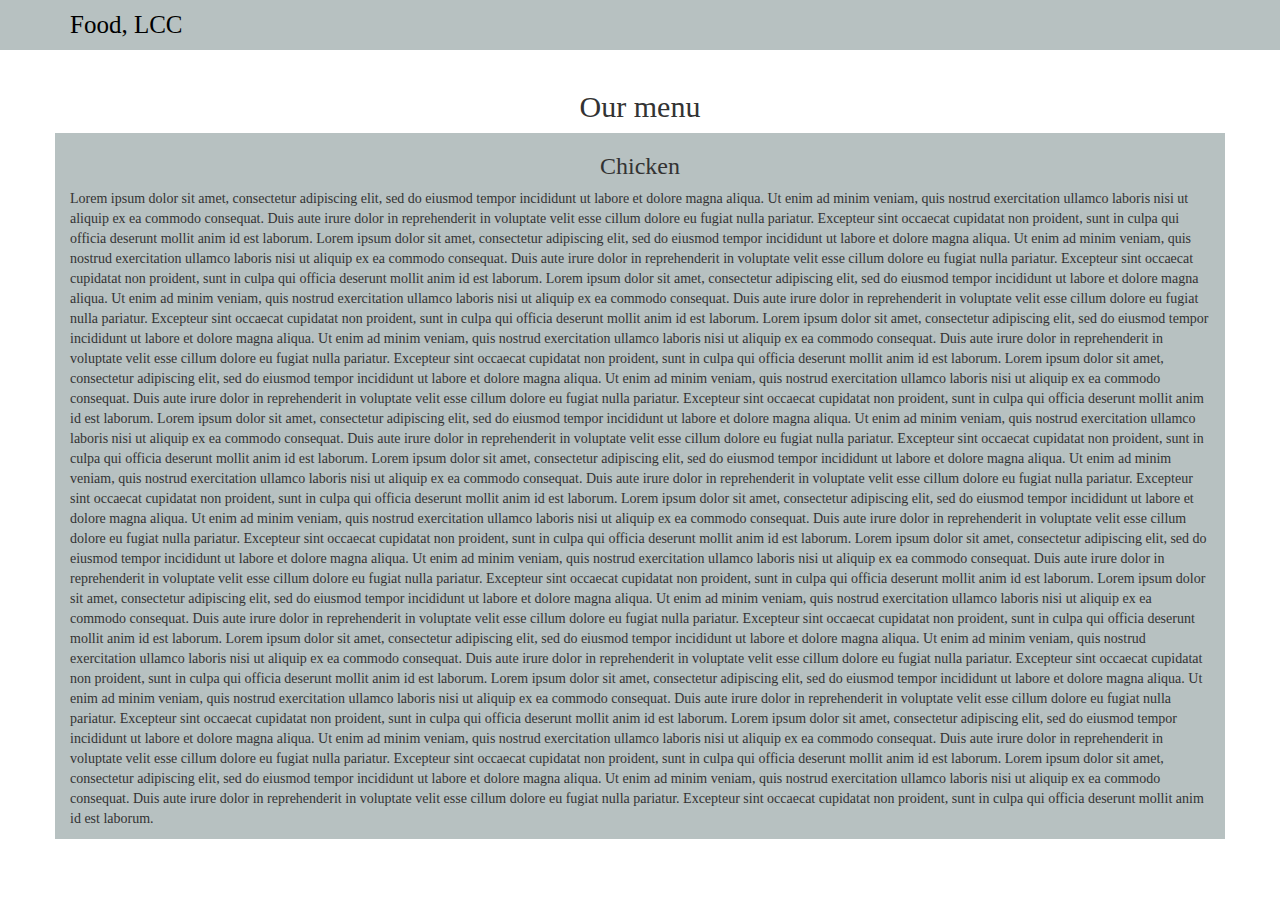
==== module3-solution/index.html @ dfdbf4db "Module 3 solution" ====
<!doctype html>
<html lang="en">
<head>
  <meta charset="utf-8">
  <meta http-equiv="X-UA-Compatible" content="IE=edge">
  <meta name="viewport" content="width=device-width, initial-scale=1">
  <title>Assignment Solution for Module 3</title>
  <link rel="stylesheet" href="css/bootstrap.min.css">
  <link rel="stylesheet" href="css/styles.css">
</head>
<body>
  <header>
    <nav id="header-nav" class="navbar navbar-default"> 
      <div class="container">
        <div class="navbar-header">
          <div id="brand-nav" class="navbar-brand">Food, LCC</div>

          <button type="button" class="navbar-toggle collapsed visible-xs" data-toggle="collapse" data-target="#collapsable-nav" aria-expanded="false">
            <span class="sr-only">Toggle navigation</span>
            <span class="icon-bar"></span>
            <span class="icon-bar"></span>
            <span class="icon-bar"></span>
          </button>

        </div>
      </div>

      <div id="collapsable-nav" class="collapse navbar-collapse">
        <ul id="nav-list" class="nav navbar-nav navbar-right text-center visible-xs">
          <li>Chicken</li>
          <li>Beef</li>
          <li>Sushi</li>
        </ul>
      </div>
    </nav>  
  </header>

  <div class="container">
    <h2 class="text-center">Our menu</h2>
    <section id="main-content" class="row">
      <div class="col-md-12 col-sm-12 col-xs-12">
        <h3>Chicken</h3>
        <p>Lorem ipsum dolor sit amet, consectetur adipiscing elit, sed do eiusmod tempor incididunt ut labore et dolore magna aliqua. Ut enim ad minim veniam, quis nostrud exercitation ullamco laboris nisi ut aliquip ex ea commodo consequat. Duis aute irure dolor in reprehenderit in voluptate velit esse cillum dolore eu fugiat nulla pariatur. Excepteur sint occaecat cupidatat non proident, sunt in culpa qui officia deserunt mollit anim id est laborum. Lorem ipsum dolor sit amet, consectetur adipiscing elit, sed do eiusmod tempor incididunt ut labore et dolore magna aliqua. Ut enim ad minim veniam, quis nostrud exercitation ullamco laboris nisi ut aliquip ex ea commodo consequat. Duis aute irure dolor in reprehenderit in voluptate velit esse cillum dolore eu fugiat nulla pariatur. Excepteur sint occaecat cupidatat non proident, sunt in culpa qui officia deserunt mollit anim id est laborum. Lorem ipsum dolor sit amet, consectetur adipiscing elit, sed do eiusmod tempor incididunt ut labore et dolore magna aliqua. Ut enim ad minim veniam, quis nostrud exercitation ullamco laboris nisi ut aliquip ex ea commodo consequat. Duis aute irure dolor in reprehenderit in voluptate velit esse cillum dolore eu fugiat nulla pariatur. Excepteur sint occaecat cupidatat non proident, sunt in culpa qui officia deserunt mollit anim id est laborum. Lorem ipsum dolor sit amet, consectetur adipiscing elit, sed do eiusmod tempor incididunt ut labore et dolore magna aliqua. Ut enim ad minim veniam, quis nostrud exercitation ullamco laboris nisi ut aliquip ex ea commodo consequat. Duis aute irure dolor in reprehenderit in voluptate velit esse cillum dolore eu fugiat nulla pariatur. Excepteur sint occaecat cupidatat non proident, sunt in culpa qui officia deserunt mollit anim id est laborum. Lorem ipsum dolor sit amet, consectetur adipiscing elit, sed do eiusmod tempor incididunt ut labore et dolore magna aliqua. Ut enim ad minim veniam, quis nostrud exercitation ullamco laboris nisi ut aliquip ex ea commodo consequat. Duis aute irure dolor in reprehenderit in voluptate velit esse cillum dolore eu fugiat nulla pariatur. Excepteur sint occaecat cupidatat non proident, sunt in culpa qui officia deserunt mollit anim id est laborum. Lorem ipsum dolor sit amet, consectetur adipiscing elit, sed do eiusmod tempor incididunt ut labore et dolore magna aliqua. Ut enim ad minim veniam, quis nostrud exercitation ullamco laboris nisi ut aliquip ex ea commodo consequat. Duis aute irure dolor in reprehenderit in voluptate velit esse cillum dolore eu fugiat nulla pariatur. Excepteur sint occaecat cupidatat non proident, sunt in culpa qui officia deserunt mollit anim id est laborum. Lorem ipsum dolor sit amet, consectetur adipiscing elit, sed do eiusmod tempor incididunt ut labore et dolore magna aliqua. Ut enim ad minim veniam, quis nostrud exercitation ullamco laboris nisi ut aliquip ex ea commodo consequat. Duis aute irure dolor in reprehenderit in voluptate velit esse cillum dolore eu fugiat nulla pariatur. Excepteur sint occaecat cupidatat non proident, sunt in culpa qui officia deserunt mollit anim id est laborum. Lorem ipsum dolor sit amet, consectetur adipiscing elit, sed do eiusmod tempor incididunt ut labore et dolore magna aliqua. Ut enim ad minim veniam, quis nostrud exercitation ullamco laboris nisi ut aliquip ex ea commodo consequat. Duis aute irure dolor in reprehenderit in voluptate velit esse cillum dolore eu fugiat nulla pariatur. Excepteur sint occaecat cupidatat non proident, sunt in culpa qui officia deserunt mollit anim id est laborum. Lorem ipsum dolor sit amet, consectetur adipiscing elit, sed do eiusmod tempor incididunt ut labore et dolore magna aliqua. Ut enim ad minim veniam, quis nostrud exercitation ullamco laboris nisi ut aliquip ex ea commodo consequat. Duis aute irure dolor in reprehenderit in voluptate velit esse cillum dolore eu fugiat nulla pariatur. Excepteur sint occaecat cupidatat non proident, sunt in culpa qui officia deserunt mollit anim id est laborum. Lorem ipsum dolor sit amet, consectetur adipiscing elit, sed do eiusmod tempor incididunt ut labore et dolore magna aliqua. Ut enim ad minim veniam, quis nostrud exercitation ullamco laboris nisi ut aliquip ex ea commodo consequat. Duis aute irure dolor in reprehenderit in voluptate velit esse cillum dolore eu fugiat nulla pariatur. Excepteur sint occaecat cupidatat non proident, sunt in culpa qui officia deserunt mollit anim id est laborum. Lorem ipsum dolor sit amet, consectetur adipiscing elit, sed do eiusmod tempor incididunt ut labore et dolore magna aliqua. Ut enim ad minim veniam, quis nostrud exercitation ullamco laboris nisi ut aliquip ex ea commodo consequat. Duis aute irure dolor in reprehenderit in voluptate velit esse cillum dolore eu fugiat nulla pariatur. Excepteur sint occaecat cupidatat non proident, sunt in culpa qui officia deserunt mollit anim id est laborum. Lorem ipsum dolor sit amet, consectetur adipiscing elit, sed do eiusmod tempor incididunt ut labore et dolore magna aliqua. Ut enim ad minim veniam, quis nostrud exercitation ullamco laboris nisi ut aliquip ex ea commodo consequat. Duis aute irure dolor in reprehenderit in voluptate velit esse cillum dolore eu fugiat nulla pariatur. Excepteur sint occaecat cupidatat non proident, sunt in culpa qui officia deserunt mollit anim id est laborum. Lorem ipsum dolor sit amet, consectetur adipiscing elit, sed do eiusmod tempor incididunt ut labore et dolore magna aliqua. Ut enim ad minim veniam, quis nostrud exercitation ullamco laboris nisi ut aliquip ex ea commodo consequat. Duis aute irure dolor in reprehenderit in voluptate velit esse cillum dolore eu fugiat nulla pariatur. Excepteur sint occaecat cupidatat non proident, sunt in culpa qui officia deserunt mollit anim id est laborum. Lorem ipsum dolor sit amet, consectetur adipiscing elit, sed do eiusmod tempor incididunt ut labore et dolore magna aliqua. Ut enim ad minim veniam, quis nostrud exercitation ullamco laboris nisi ut aliquip ex ea commodo consequat. Duis aute irure dolor in reprehenderit in voluptate velit esse cillum dolore eu fugiat nulla pariatur. Excepteur sint occaecat cupidatat non proident, sunt in culpa qui officia deserunt mollit anim id est laborum.</p>
      </div>
    </section>
  </div>

  <script src="js/jquery-1.11.3.min.js"></script>
  <script src="js/bootstrap.min.js"></script>
  <script src="js/script.js"></script>
</body>
</html>
---- module3-solution/css/styles.css ----
body {
	font-family: "Comic Sans MS";
}
#header-nav {
	background-color: #B7C1C1;
	border-radius: 0;
	border: 0;
}
#brand-nav {
	font-size: 25px;
	color: black;
}
#nav-list li {
	font-size: 20px;
	color: black;
}
#nav-list li:hover {
	background-color: #C5CDCD;
}
#main-content {
	background-color: #B7C1C1; 
}
#main-content h3 {
	text-align: center;
}
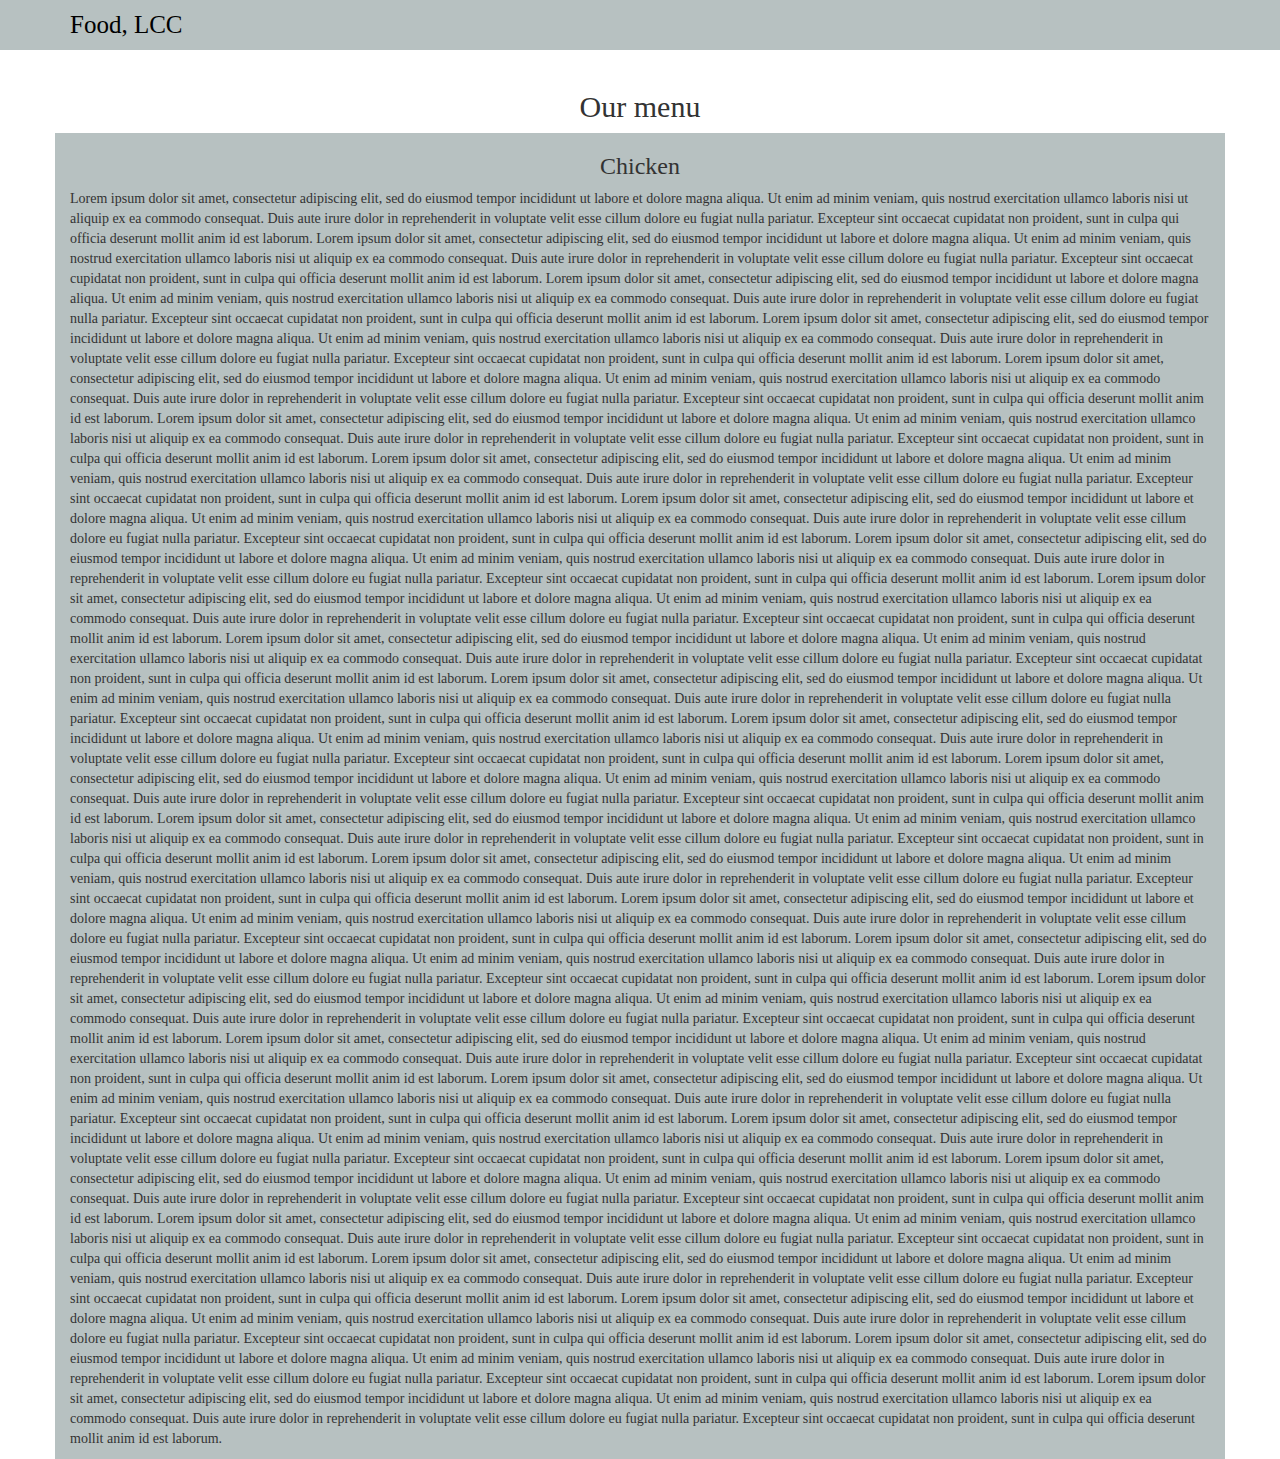
==== commit b8b2544e: "Module 3 solution update" ====
--- a/module3-solution/index.html
+++ b/module3-solution/index.html
@@ -40,7 +40,7 @@
     <section id="main-content" class="row">
       <div class="col-md-12 col-sm-12 col-xs-12">
         <h3>Chicken</h3>
-        <p>Lorem ipsum dolor sit amet, consectetur adipiscing elit, sed do eiusmod tempor incididunt ut labore et dolore magna aliqua. Ut enim ad minim veniam, quis nostrud exercitation ullamco laboris nisi ut aliquip ex ea commodo consequat. Duis aute irure dolor in reprehenderit in voluptate velit esse cillum dolore eu fugiat nulla pariatur. Excepteur sint occaecat cupidatat non proident, sunt in culpa qui officia deserunt mollit anim id est laborum. Lorem ipsum dolor sit amet, consectetur adipiscing elit, sed do eiusmod tempor incididunt ut labore et dolore magna aliqua. Ut enim ad minim veniam, quis nostrud exercitation ullamco laboris nisi ut aliquip ex ea commodo consequat. Duis aute irure dolor in reprehenderit in voluptate velit esse cillum dolore eu fugiat nulla pariatur. Excepteur sint occaecat cupidatat non proident, sunt in culpa qui officia deserunt mollit anim id est laborum. Lorem ipsum dolor sit amet, consectetur adipiscing elit, sed do eiusmod tempor incididunt ut labore et dolore magna aliqua. Ut enim ad minim veniam, quis nostrud exercitation ullamco laboris nisi ut aliquip ex ea commodo consequat. Duis aute irure dolor in reprehenderit in voluptate velit esse cillum dolore eu fugiat nulla pariatur. Excepteur sint occaecat cupidatat non proident, sunt in culpa qui officia deserunt mollit anim id est laborum. Lorem ipsum dolor sit amet, consectetur adipiscing elit, sed do eiusmod tempor incididunt ut labore et dolore magna aliqua. Ut enim ad minim veniam, quis nostrud exercitation ullamco laboris nisi ut aliquip ex ea commodo consequat. Duis aute irure dolor in reprehenderit in voluptate velit esse cillum dolore eu fugiat nulla pariatur. Excepteur sint occaecat cupidatat non proident, sunt in culpa qui officia deserunt mollit anim id est laborum. Lorem ipsum dolor sit amet, consectetur adipiscing elit, sed do eiusmod tempor incididunt ut labore et dolore magna aliqua. Ut enim ad minim veniam, quis nostrud exercitation ullamco laboris nisi ut aliquip ex ea commodo consequat. Duis aute irure dolor in reprehenderit in voluptate velit esse cillum dolore eu fugiat nulla pariatur. Excepteur sint occaecat cupidatat non proident, sunt in culpa qui officia deserunt mollit anim id est laborum. Lorem ipsum dolor sit amet, consectetur adipiscing elit, sed do eiusmod tempor incididunt ut labore et dolore magna aliqua. Ut enim ad minim veniam, quis nostrud exercitation ullamco laboris nisi ut aliquip ex ea commodo consequat. Duis aute irure dolor in reprehenderit in voluptate velit esse cillum dolore eu fugiat nulla pariatur. Excepteur sint occaecat cupidatat non proident, sunt in culpa qui officia deserunt mollit anim id est laborum. Lorem ipsum dolor sit amet, consectetur adipiscing elit, sed do eiusmod tempor incididunt ut labore et dolore magna aliqua. Ut enim ad minim veniam, quis nostrud exercitation ullamco laboris nisi ut aliquip ex ea commodo consequat. Duis aute irure dolor in reprehenderit in voluptate velit esse cillum dolore eu fugiat nulla pariatur. Excepteur sint occaecat cupidatat non proident, sunt in culpa qui officia deserunt mollit anim id est laborum. Lorem ipsum dolor sit amet, consectetur adipiscing elit, sed do eiusmod tempor incididunt ut labore et dolore magna aliqua. Ut enim ad minim veniam, quis nostrud exercitation ullamco laboris nisi ut aliquip ex ea commodo consequat. Duis aute irure dolor in reprehenderit in voluptate velit esse cillum dolore eu fugiat nulla pariatur. Excepteur sint occaecat cupidatat non proident, sunt in culpa qui officia deserunt mollit anim id est laborum. Lorem ipsum dolor sit amet, consectetur adipiscing elit, sed do eiusmod tempor incididunt ut labore et dolore magna aliqua. Ut enim ad minim veniam, quis nostrud exercitation ullamco laboris nisi ut aliquip ex ea commodo consequat. Duis aute irure dolor in reprehenderit in voluptate velit esse cillum dolore eu fugiat nulla pariatur. Excepteur sint occaecat cupidatat non proident, sunt in culpa qui officia deserunt mollit anim id est laborum. Lorem ipsum dolor sit amet, consectetur adipiscing elit, sed do eiusmod tempor incididunt ut labore et dolore magna aliqua. Ut enim ad minim veniam, quis nostrud exercitation ullamco laboris nisi ut aliquip ex ea commodo consequat. Duis aute irure dolor in reprehenderit in voluptate velit esse cillum dolore eu fugiat nulla pariatur. Excepteur sint occaecat cupidatat non proident, sunt in culpa qui officia deserunt mollit anim id est laborum. Lorem ipsum dolor sit amet, consectetur adipiscing elit, sed do eiusmod tempor incididunt ut labore et dolore magna aliqua. Ut enim ad minim veniam, quis nostrud exercitation ullamco laboris nisi ut aliquip ex ea commodo consequat. Duis aute irure dolor in reprehenderit in voluptate velit esse cillum dolore eu fugiat nulla pariatur. Excepteur sint occaecat cupidatat non proident, sunt in culpa qui officia deserunt mollit anim id est laborum. Lorem ipsum dolor sit amet, consectetur adipiscing elit, sed do eiusmod tempor incididunt ut labore et dolore magna aliqua. Ut enim ad minim veniam, quis nostrud exercitation ullamco laboris nisi ut aliquip ex ea commodo consequat. Duis aute irure dolor in reprehenderit in voluptate velit esse cillum dolore eu fugiat nulla pariatur. Excepteur sint occaecat cupidatat non proident, sunt in culpa qui officia deserunt mollit anim id est laborum. Lorem ipsum dolor sit amet, consectetur adipiscing elit, sed do eiusmod tempor incididunt ut labore et dolore magna aliqua. Ut enim ad minim veniam, quis nostrud exercitation ullamco laboris nisi ut aliquip ex ea commodo consequat. Duis aute irure dolor in reprehenderit in voluptate velit esse cillum dolore eu fugiat nulla pariatur. Excepteur sint occaecat cupidatat non proident, sunt in culpa qui officia deserunt mollit anim id est laborum. Lorem ipsum dolor sit amet, consectetur adipiscing elit, sed do eiusmod tempor incididunt ut labore et dolore magna aliqua. Ut enim ad minim veniam, quis nostrud exercitation ullamco laboris nisi ut aliquip ex ea commodo consequat. Duis aute irure dolor in reprehenderit in voluptate velit esse cillum dolore eu fugiat nulla pariatur. Excepteur sint occaecat cupidatat non proident, sunt in culpa qui officia deserunt mollit anim id est laborum.</p>
+        <p>Lorem ipsum dolor sit amet, consectetur adipiscing elit, sed do eiusmod tempor incididunt ut labore et dolore magna aliqua. Ut enim ad minim veniam, quis nostrud exercitation ullamco laboris nisi ut aliquip ex ea commodo consequat. Duis aute irure dolor in reprehenderit in voluptate velit esse cillum dolore eu fugiat nulla pariatur. Excepteur sint occaecat cupidatat non proident, sunt in culpa qui officia deserunt mollit anim id est laborum. Lorem ipsum dolor sit amet, consectetur adipiscing elit, sed do eiusmod tempor incididunt ut labore et dolore magna aliqua. Ut enim ad minim veniam, quis nostrud exercitation ullamco laboris nisi ut aliquip ex ea commodo consequat. Duis aute irure dolor in reprehenderit in voluptate velit esse cillum dolore eu fugiat nulla pariatur. Excepteur sint occaecat cupidatat non proident, sunt in culpa qui officia deserunt mollit anim id est laborum. Lorem ipsum dolor sit amet, consectetur adipiscing elit, sed do eiusmod tempor incididunt ut labore et dolore magna aliqua. Ut enim ad minim veniam, quis nostrud exercitation ullamco laboris nisi ut aliquip ex ea commodo consequat. Duis aute irure dolor in reprehenderit in voluptate velit esse cillum dolore eu fugiat nulla pariatur. Excepteur sint occaecat cupidatat non proident, sunt in culpa qui officia deserunt mollit anim id est laborum. Lorem ipsum dolor sit amet, consectetur adipiscing elit, sed do eiusmod tempor incididunt ut labore et dolore magna aliqua. Ut enim ad minim veniam, quis nostrud exercitation ullamco laboris nisi ut aliquip ex ea commodo consequat. Duis aute irure dolor in reprehenderit in voluptate velit esse cillum dolore eu fugiat nulla pariatur. Excepteur sint occaecat cupidatat non proident, sunt in culpa qui officia deserunt mollit anim id est laborum. Lorem ipsum dolor sit amet, consectetur adipiscing elit, sed do eiusmod tempor incididunt ut labore et dolore magna aliqua. Ut enim ad minim veniam, quis nostrud exercitation ullamco laboris nisi ut aliquip ex ea commodo consequat. Duis aute irure dolor in reprehenderit in voluptate velit esse cillum dolore eu fugiat nulla pariatur. Excepteur sint occaecat cupidatat non proident, sunt in culpa qui officia deserunt mollit anim id est laborum. Lorem ipsum dolor sit amet, consectetur adipiscing elit, sed do eiusmod tempor incididunt ut labore et dolore magna aliqua. Ut enim ad minim veniam, quis nostrud exercitation ullamco laboris nisi ut aliquip ex ea commodo consequat. Duis aute irure dolor in reprehenderit in voluptate velit esse cillum dolore eu fugiat nulla pariatur. Excepteur sint occaecat cupidatat non proident, sunt in culpa qui officia deserunt mollit anim id est laborum. Lorem ipsum dolor sit amet, consectetur adipiscing elit, sed do eiusmod tempor incididunt ut labore et dolore magna aliqua. Ut enim ad minim veniam, quis nostrud exercitation ullamco laboris nisi ut aliquip ex ea commodo consequat. Duis aute irure dolor in reprehenderit in voluptate velit esse cillum dolore eu fugiat nulla pariatur. Excepteur sint occaecat cupidatat non proident, sunt in culpa qui officia deserunt mollit anim id est laborum. Lorem ipsum dolor sit amet, consectetur adipiscing elit, sed do eiusmod tempor incididunt ut labore et dolore magna aliqua. Ut enim ad minim veniam, quis nostrud exercitation ullamco laboris nisi ut aliquip ex ea commodo consequat. Duis aute irure dolor in reprehenderit in voluptate velit esse cillum dolore eu fugiat nulla pariatur. Excepteur sint occaecat cupidatat non proident, sunt in culpa qui officia deserunt mollit anim id est laborum. Lorem ipsum dolor sit amet, consectetur adipiscing elit, sed do eiusmod tempor incididunt ut labore et dolore magna aliqua. Ut enim ad minim veniam, quis nostrud exercitation ullamco laboris nisi ut aliquip ex ea commodo consequat. Duis aute irure dolor in reprehenderit in voluptate velit esse cillum dolore eu fugiat nulla pariatur. Excepteur sint occaecat cupidatat non proident, sunt in culpa qui officia deserunt mollit anim id est laborum. Lorem ipsum dolor sit amet, consectetur adipiscing elit, sed do eiusmod tempor incididunt ut labore et dolore magna aliqua. Ut enim ad minim veniam, quis nostrud exercitation ullamco laboris nisi ut aliquip ex ea commodo consequat. Duis aute irure dolor in reprehenderit in voluptate velit esse cillum dolore eu fugiat nulla pariatur. Excepteur sint occaecat cupidatat non proident, sunt in culpa qui officia deserunt mollit anim id est laborum. Lorem ipsum dolor sit amet, consectetur adipiscing elit, sed do eiusmod tempor incididunt ut labore et dolore magna aliqua. Ut enim ad minim veniam, quis nostrud exercitation ullamco laboris nisi ut aliquip ex ea commodo consequat. Duis aute irure dolor in reprehenderit in voluptate velit esse cillum dolore eu fugiat nulla pariatur. Excepteur sint occaecat cupidatat non proident, sunt in culpa qui officia deserunt mollit anim id est laborum. Lorem ipsum dolor sit amet, consectetur adipiscing elit, sed do eiusmod tempor incididunt ut labore et dolore magna aliqua. Ut enim ad minim veniam, quis nostrud exercitation ullamco laboris nisi ut aliquip ex ea commodo consequat. Duis aute irure dolor in reprehenderit in voluptate velit esse cillum dolore eu fugiat nulla pariatur. Excepteur sint occaecat cupidatat non proident, sunt in culpa qui officia deserunt mollit anim id est laborum. Lorem ipsum dolor sit amet, consectetur adipiscing elit, sed do eiusmod tempor incididunt ut labore et dolore magna aliqua. Ut enim ad minim veniam, quis nostrud exercitation ullamco laboris nisi ut aliquip ex ea commodo consequat. Duis aute irure dolor in reprehenderit in voluptate velit esse cillum dolore eu fugiat nulla pariatur. Excepteur sint occaecat cupidatat non proident, sunt in culpa qui officia deserunt mollit anim id est laborum. Lorem ipsum dolor sit amet, consectetur adipiscing elit, sed do eiusmod tempor incididunt ut labore et dolore magna aliqua. Ut enim ad minim veniam, quis nostrud exercitation ullamco laboris nisi ut aliquip ex ea commodo consequat. Duis aute irure dolor in reprehenderit in voluptate velit esse cillum dolore eu fugiat nulla pariatur. Excepteur sint occaecat cupidatat non proident, sunt in culpa qui officia deserunt mollit anim id est laborum. Lorem ipsum dolor sit amet, consectetur adipiscing elit, sed do eiusmod tempor incididunt ut labore et dolore magna aliqua. Ut enim ad minim veniam, quis nostrud exercitation ullamco laboris nisi ut aliquip ex ea commodo consequat. Duis aute irure dolor in reprehenderit in voluptate velit esse cillum dolore eu fugiat nulla pariatur. Excepteur sint occaecat cupidatat non proident, sunt in culpa qui officia deserunt mollit anim id est laborum. Lorem ipsum dolor sit amet, consectetur adipiscing elit, sed do eiusmod tempor incididunt ut labore et dolore magna aliqua. Ut enim ad minim veniam, quis nostrud exercitation ullamco laboris nisi ut aliquip ex ea commodo consequat. Duis aute irure dolor in reprehenderit in voluptate velit esse cillum dolore eu fugiat nulla pariatur. Excepteur sint occaecat cupidatat non proident, sunt in culpa qui officia deserunt mollit anim id est laborum. Lorem ipsum dolor sit amet, consectetur adipiscing elit, sed do eiusmod tempor incididunt ut labore et dolore magna aliqua. Ut enim ad minim veniam, quis nostrud exercitation ullamco laboris nisi ut aliquip ex ea commodo consequat. Duis aute irure dolor in reprehenderit in voluptate velit esse cillum dolore eu fugiat nulla pariatur. Excepteur sint occaecat cupidatat non proident, sunt in culpa qui officia deserunt mollit anim id est laborum. Lorem ipsum dolor sit amet, consectetur adipiscing elit, sed do eiusmod tempor incididunt ut labore et dolore magna aliqua. Ut enim ad minim veniam, quis nostrud exercitation ullamco laboris nisi ut aliquip ex ea commodo consequat. Duis aute irure dolor in reprehenderit in voluptate velit esse cillum dolore eu fugiat nulla pariatur. Excepteur sint occaecat cupidatat non proident, sunt in culpa qui officia deserunt mollit anim id est laborum. Lorem ipsum dolor sit amet, consectetur adipiscing elit, sed do eiusmod tempor incididunt ut labore et dolore magna aliqua. Ut enim ad minim veniam, quis nostrud exercitation ullamco laboris nisi ut aliquip ex ea commodo consequat. Duis aute irure dolor in reprehenderit in voluptate velit esse cillum dolore eu fugiat nulla pariatur. Excepteur sint occaecat cupidatat non proident, sunt in culpa qui officia deserunt mollit anim id est laborum. Lorem ipsum dolor sit amet, consectetur adipiscing elit, sed do eiusmod tempor incididunt ut labore et dolore magna aliqua. Ut enim ad minim veniam, quis nostrud exercitation ullamco laboris nisi ut aliquip ex ea commodo consequat. Duis aute irure dolor in reprehenderit in voluptate velit esse cillum dolore eu fugiat nulla pariatur. Excepteur sint occaecat cupidatat non proident, sunt in culpa qui officia deserunt mollit anim id est laborum. Lorem ipsum dolor sit amet, consectetur adipiscing elit, sed do eiusmod tempor incididunt ut labore et dolore magna aliqua. Ut enim ad minim veniam, quis nostrud exercitation ullamco laboris nisi ut aliquip ex ea commodo consequat. Duis aute irure dolor in reprehenderit in voluptate velit esse cillum dolore eu fugiat nulla pariatur. Excepteur sint occaecat cupidatat non proident, sunt in culpa qui officia deserunt mollit anim id est laborum. Lorem ipsum dolor sit amet, consectetur adipiscing elit, sed do eiusmod tempor incididunt ut labore et dolore magna aliqua. Ut enim ad minim veniam, quis nostrud exercitation ullamco laboris nisi ut aliquip ex ea commodo consequat. Duis aute irure dolor in reprehenderit in voluptate velit esse cillum dolore eu fugiat nulla pariatur. Excepteur sint occaecat cupidatat non proident, sunt in culpa qui officia deserunt mollit anim id est laborum. Lorem ipsum dolor sit amet, consectetur adipiscing elit, sed do eiusmod tempor incididunt ut labore et dolore magna aliqua. Ut enim ad minim veniam, quis nostrud exercitation ullamco laboris nisi ut aliquip ex ea commodo consequat. Duis aute irure dolor in reprehenderit in voluptate velit esse cillum dolore eu fugiat nulla pariatur. Excepteur sint occaecat cupidatat non proident, sunt in culpa qui officia deserunt mollit anim id est laborum. Lorem ipsum dolor sit amet, consectetur adipiscing elit, sed do eiusmod tempor incididunt ut labore et dolore magna aliqua. Ut enim ad minim veniam, quis nostrud exercitation ullamco laboris nisi ut aliquip ex ea commodo consequat. Duis aute irure dolor in reprehenderit in voluptate velit esse cillum dolore eu fugiat nulla pariatur. Excepteur sint occaecat cupidatat non proident, sunt in culpa qui officia deserunt mollit anim id est laborum. Lorem ipsum dolor sit amet, consectetur adipiscing elit, sed do eiusmod tempor incididunt ut labore et dolore magna aliqua. Ut enim ad minim veniam, quis nostrud exercitation ullamco laboris nisi ut aliquip ex ea commodo consequat. Duis aute irure dolor in reprehenderit in voluptate velit esse cillum dolore eu fugiat nulla pariatur. Excepteur sint occaecat cupidatat non proident, sunt in culpa qui officia deserunt mollit anim id est laborum. Lorem ipsum dolor sit amet, consectetur adipiscing elit, sed do eiusmod tempor incididunt ut labore et dolore magna aliqua. Ut enim ad minim veniam, quis nostrud exercitation ullamco laboris nisi ut aliquip ex ea commodo consequat. Duis aute irure dolor in reprehenderit in voluptate velit esse cillum dolore eu fugiat nulla pariatur. Excepteur sint occaecat cupidatat non proident, sunt in culpa qui officia deserunt mollit anim id est laborum. Lorem ipsum dolor sit amet, consectetur adipiscing elit, sed do eiusmod tempor incididunt ut labore et dolore magna aliqua. Ut enim ad minim veniam, quis nostrud exercitation ullamco laboris nisi ut aliquip ex ea commodo consequat. Duis aute irure dolor in reprehenderit in voluptate velit esse cillum dolore eu fugiat nulla pariatur. Excepteur sint occaecat cupidatat non proident, sunt in culpa qui officia deserunt mollit anim id est laborum. Lorem ipsum dolor sit amet, consectetur adipiscing elit, sed do eiusmod tempor incididunt ut labore et dolore magna aliqua. Ut enim ad minim veniam, quis nostrud exercitation ullamco laboris nisi ut aliquip ex ea commodo consequat. Duis aute irure dolor in reprehenderit in voluptate velit esse cillum dolore eu fugiat nulla pariatur. Excepteur sint occaecat cupidatat non proident, sunt in culpa qui officia deserunt mollit anim id est laborum.</p>
       </div>
     </section>
   </div>
